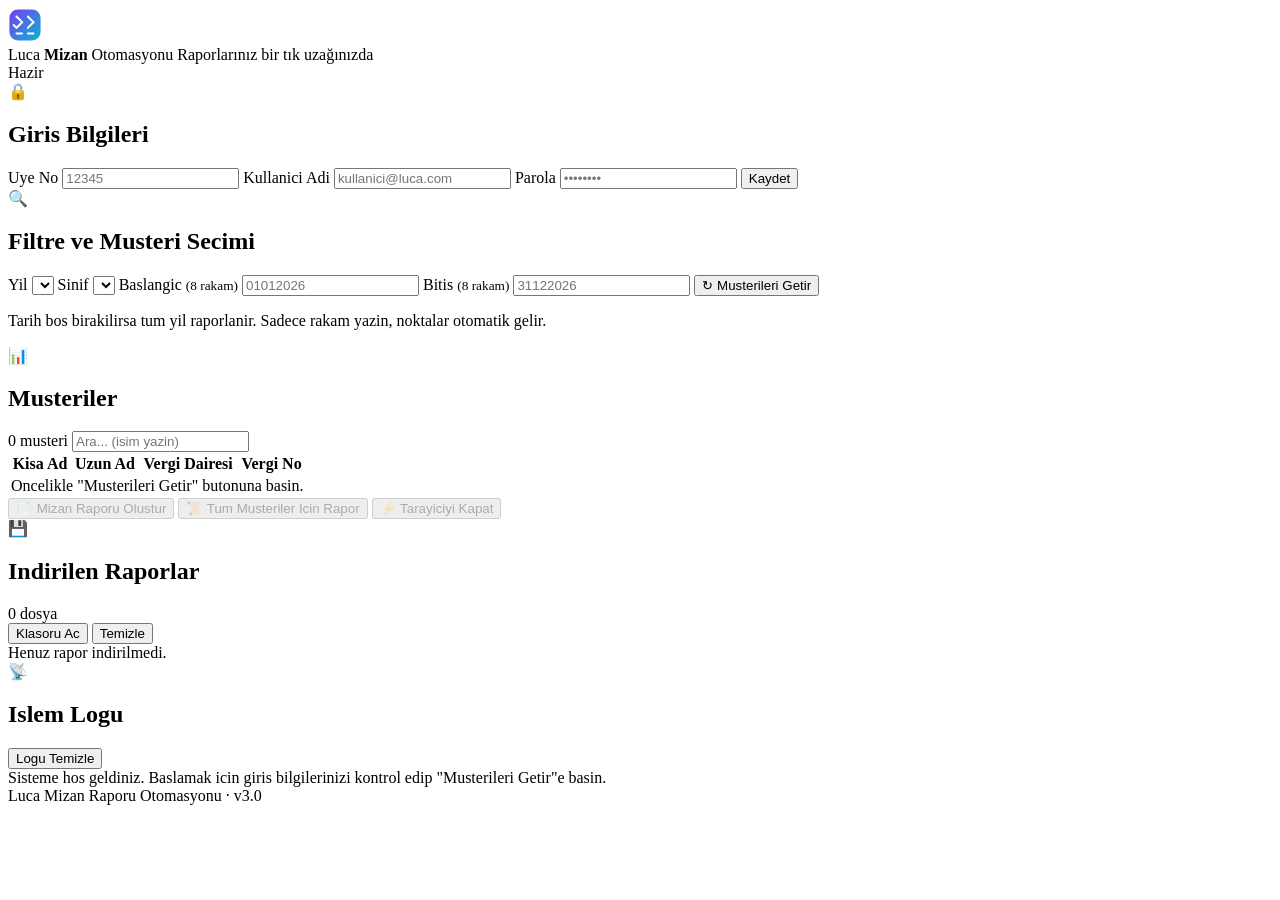
==== luca_mizan_otomasyon/web_ui/index.html @ 69524c10 "feat: modern animasyonlu web arayuzu (web_ui.py + tarayici arayuzu)" ====
<!DOCTYPE html>
<html lang="tr">
<head>
<meta charset="UTF-8">
<meta name="viewport" content="width=device-width, initial-scale=1.0">
<title>Luca Mizan Otomasyonu</title>
<link rel="stylesheet" href="/style.css">
<link rel="icon" href="/favicon.svg" type="image/svg+xml">
</head>
<body>
<!-- Animasyonlu arka plan -->
<div class="arka-plan" aria-hidden="true">
  <div class="kure k1"></div>
  <div class="kure k2"></div>
  <div class="kure k3"></div>
  <div class="kure k4"></div>
  <div class="izgara"></div>
</div>

<div class="kapsayici">
  <!-- Üst çubuk -->
  <header class="ust-bar kart">
    <div class="logo">
      <svg viewBox="0 0 24 24" width="34" height="34" fill="none">
        <defs>
          <linearGradient id="lg" x1="0" y1="0" x2="1" y2="1">
            <stop offset="0" stop-color="#7c3aed"/>
            <stop offset="1" stop-color="#06b6d4"/>
          </linearGradient>
        </defs>
        <rect x="1" y="1" width="22" height="22" rx="6" fill="url(#lg)"/>
        <path d="M6 6 L10 10 L6 14 L4 12 M14 6 L18 10 L14 14 M6 18 L10 18 M14 18 L18 18" stroke="#fff" stroke-width="1.4" stroke-linecap="round" fill="none"/>
      </svg>
      <div class="logo-yazi">
        <span class="baslik">Luca <b>Mizan</b> Otomasyonu</span>
        <span class="alt-baslik">Raporlarınız bir tık uzağınızda</span>
      </div>
    </div>

    <div class="durum-rozeti" id="durumRozeti">
      <span class="durum-nokta" id="durumNokta"></span>
      <span class="durum-yazi" id="durumYazi">Hazir</span>
    </div>
  </header>

  <!-- Giriş bilgileri -->
  <section class="kart blok blok-giris">
    <div class="kart-baslik">
      <span class="ikon">&#128274;</span>
      <h2>Giris Bilgileri</h2>
    </div>
    <div class="form-satir">
      <label for="uyeNo">Uye No</label>
      <input id="uyeNo" type="text" placeholder="12345" autocomplete="off">
      <label for="kullaniciAdi">Kullanici Adi</label>
      <input id="kullaniciAdi" type="text" placeholder="kullanici@luca.com" autocomplete="off">
      <label for="parola">Parola</label>
      <input id="parola" type="password" placeholder="••••••••">
      <button class="btn btn-yesil btn-kucuk" id="kaydetBtn" onclick="ayarlariKaydet()">Kaydet</button>
    </div>
  </section>

  <!-- Filtreler -->
  <section class="kart blok blok-filtre">
    <div class="kart-baslik">
      <span class="ikon">&#128269;</span>
      <h2>Filtre ve Musteri Secimi</h2>
    </div>
    <div class="form-satir">
      <label for="yil">Yil</label>
      <select id="yil"></select>
      <label for="sinif">Sinif</label>
      <select id="sinif"></select>
      <label for="tarihIlk">Baslangic <small>(8 rakam)</small></label>
      <input id="tarihIlk" type="text" placeholder="01012026" maxlength="10" inputmode="numeric">
      <label for="tarihSon">Bitis <small>(8 rakam)</small></label>
      <input id="tarihSon" type="text" placeholder="31122026" maxlength="10" inputmode="numeric">
      <button class="btn btn-mor" id="getirBtn" onclick="musterileriGetir()">
        <span class="btn-ikon">&#8635;</span> Musterileri Getir
      </button>
    </div>
    <p class="ipucu">Tarih bos birakilirsa tum yil raporlanir. Sadece rakam yazin, noktalar otomatik gelir.</p>
  </section>

  <!-- Müşteri tablosu -->
  <section class="kart blok blok-tablo">
    <div class="kart-baslik">
      <span class="ikon">&#128202;</span>
      <h2>Musteriler</h2>
      <span class="etiket" id="musteriSayisi">0 musteri</span>
      <input class="arama" id="arama" type="text" placeholder="Ara... (isim yazin)" oninput="tabloFiltrele()">
    </div>
    <div class="tablo-sarici">
      <table class="tablo" id="musteriTablo">
        <thead>
          <tr>
            <th>Kisa Ad</th>
            <th>Uzun Ad</th>
            <th>Vergi Dairesi</th>
            <th>Vergi No</th>
          </tr>
        </thead>
        <tbody id="tabloGovde">
          <tr class="bos-satir"><td colspan="4">Oncelikle "Musterileri Getir" butonuna basin.</td></tr>
        </tbody>
      </table>
    </div>
  </section>

  <!-- Aksiyonlar -->
  <section class="kart blok blok-aksiyon">
    <button class="btn btn-mor btn-buyuk" id="raporBtn" onclick="raporOlustur()" disabled>
      <span class="btn-ikon">&#128196;</span> Mizan Raporu Olustur
    </button>
    <button class="btn btn-turkuaz btn-buyuk" id="topluBtn" onclick="topluRapor()" disabled>
      <span class="btn-ikon">&#128220;</span> Tum Musteriler Icin Rapor
    </button>
    <button class="btn btn-kirmizi btn-buyuk" id="kapatBtn" onclick="tarayiciyiKapat()" disabled>
      <span class="btn-ikon">&#9889;</span> Tarayiciyi Kapat
    </button>

    <div class="ilerleme-sarici">
      <div class="ilerleme" id="ilerleme"></div>
    </div>
  </section>

  <!-- İndirilen raporlar -->
  <section class="kart blok blok-raporlar">
    <div class="kart-baslik">
      <span class="ikon">&#128190;</span>
      <h2>Indirilen Raporlar</h2>
      <span class="etiket" id="raporSayisi">0 dosya</span>
      <div class="sag-butonlar">
        <button class="btn btn-yesil btn-kucuk" onclick="dosyaAc(true)">Klasoru Ac</button>
        <button class="btn btn-gri btn-kucuk" onclick="raporListesiTemizle()">Temizle</button>
      </div>
    </div>
    <div class="rapor-liste" id="raporListe">
      <div class="bos-liste">Henuz rapor indirilmedi.</div>
    </div>
  </section>

  <!-- Log -->
  <section class="kart blok blok-log">
    <div class="kart-baslik">
      <span class="ikon">&#128225;</span>
      <h2>Islem Logu</h2>
      <button class="btn btn-gri btn-kucuk" onclick="logTemizle()">Logu Temizle</button>
    </div>
    <div class="log-konsol" id="logKonsol">
      <div class="log-satir bilgi">Sisteme hos geldiniz. Baslamak icin giris bilgilerinizi kontrol edip "Musterileri Getir"e basin.</div>
    </div>
  </section>

  <footer class="alt-bilgi">Luca Mizan Raporu Otomasyonu &middot; v3.0</footer>
</div>

<div class="toast-sarici" id="toastSarici"></div>

<script src="/app.js"></script>
</body>
</html>
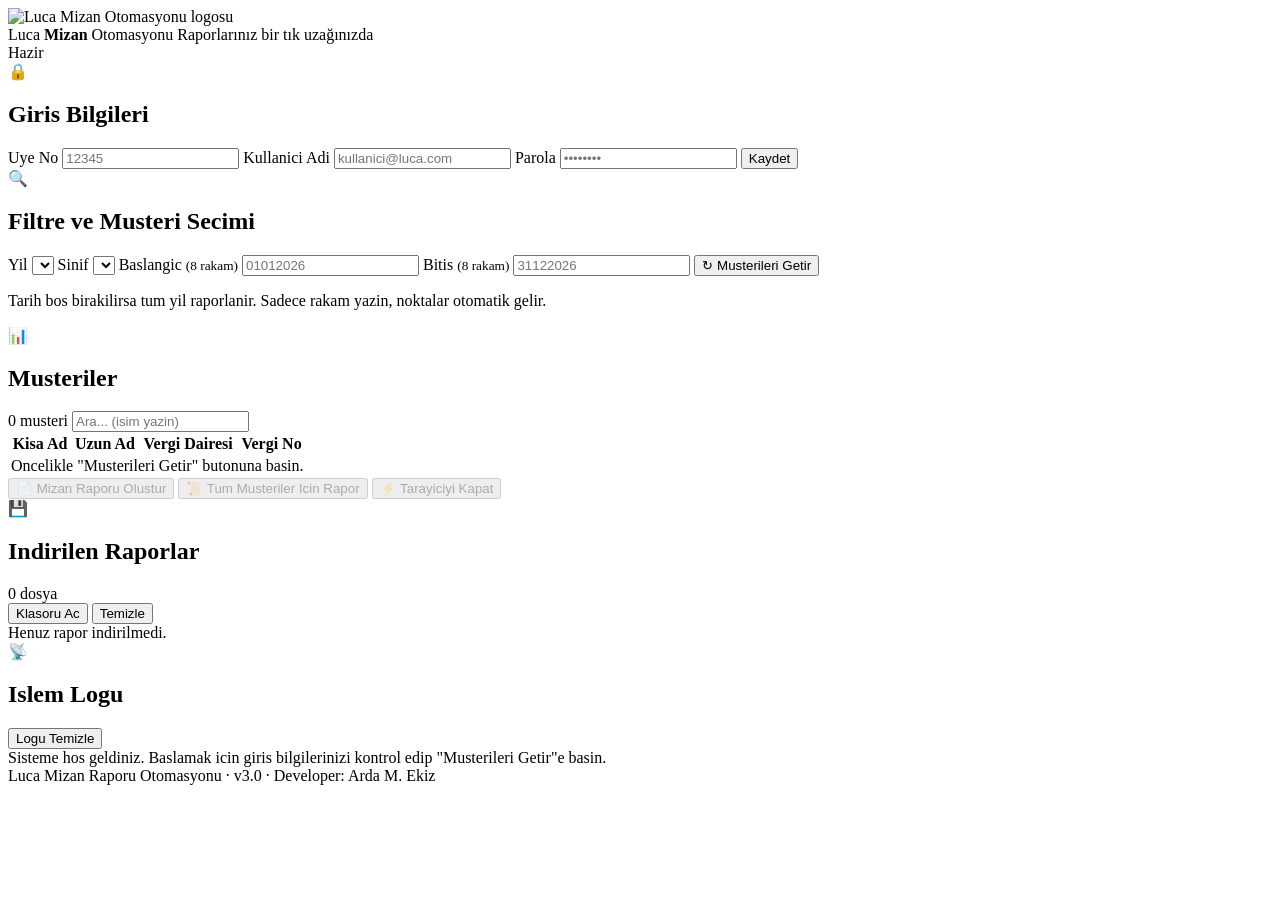
==== commit 7868c918: "feat: terazi temali logo + Developer: Arda M. Ekiz imzasi" ====
--- a/luca_mizan_otomasyon/web_ui/index.html
+++ b/luca_mizan_otomasyon/web_ui/index.html
@@ -21,16 +21,7 @@
   <!-- Üst çubuk -->
   <header class="ust-bar kart">
     <div class="logo">
-      <svg viewBox="0 0 24 24" width="34" height="34" fill="none">
-        <defs>
-          <linearGradient id="lg" x1="0" y1="0" x2="1" y2="1">
-            <stop offset="0" stop-color="#7c3aed"/>
-            <stop offset="1" stop-color="#06b6d4"/>
-          </linearGradient>
-        </defs>
-        <rect x="1" y="1" width="22" height="22" rx="6" fill="url(#lg)"/>
-        <path d="M6 6 L10 10 L6 14 L4 12 M14 6 L18 10 L14 14 M6 18 L10 18 M14 18 L18 18" stroke="#fff" stroke-width="1.4" stroke-linecap="round" fill="none"/>
-      </svg>
+      <img src="/logo.svg" alt="Luca Mizan Otomasyonu logosu" class="logo-gorsel">
       <div class="logo-yazi">
         <span class="baslik">Luca <b>Mizan</b> Otomasyonu</span>
         <span class="alt-baslik">Raporlarınız bir tık uzağınızda</span>
@@ -152,7 +143,9 @@
     </div>
   </section>
 
-  <footer class="alt-bilgi">Luca Mizan Raporu Otomasyonu &middot; v3.0</footer>
+  <footer class="alt-bilgi">
+    Luca Mizan Raporu Otomasyonu &middot; v3.0 &middot; Developer: Arda M. Ekiz
+</footer>
 </div>
 
 <div class="toast-sarici" id="toastSarici"></div>
